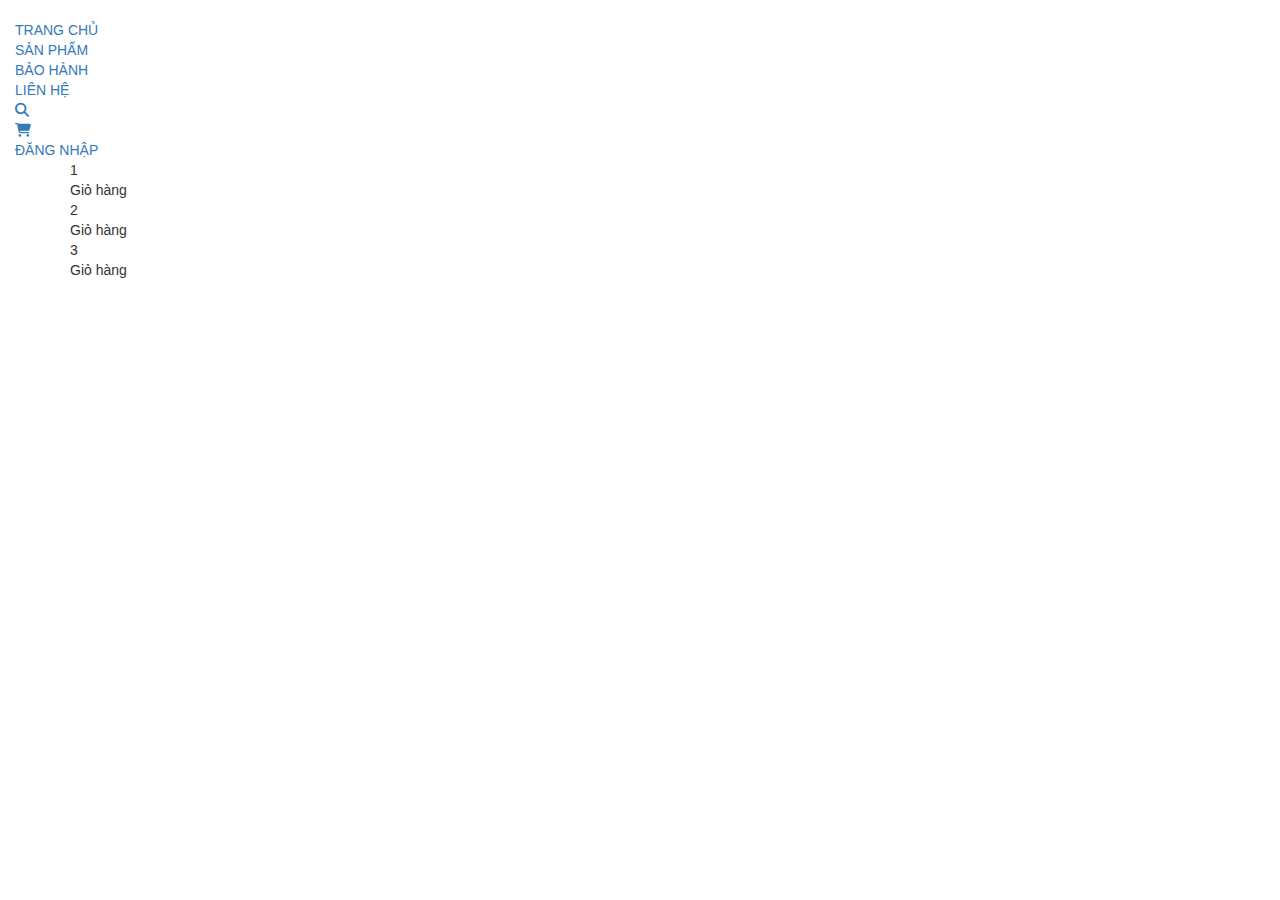
==== FE/HTML/pages/cart.html @ 6bcc18da "First commit" ====
<!DOCTYPE html>
<html lang="en">
<head>
    <meta charset="UTF-8">
    <meta name="viewport" content="width=device-width, initial-scale=1.0">
    <title>Cart</title>
</head>
<body>
    <div id="header-container"></div>

    <script>
        fetch('../components/header.html')
            .then(response => response.text())
            .then(data => {
                document.getElementById('header-container').innerHTML = data;
            });
    </script>
    <div class="container cart-step">
        <div class="cart-step__box">
            <div class="cart-step__number cart-step__number--active">
                <div class="cart-step__number--background"> <div class="background"></div> <span>1</span></div> 
                <div class="cart-step__text">
                    Giỏ hàng
                </div>
            </div>
            <div class="cart-step__number cart-step__number--active">
                <div class="cart-step__number--background"> <div class="background"></div> <span>2</span></div> 
                <div class="cart-step__text">
                    Giỏ hàng
                </div>
            </div>
            <div class="cart-step__number cart-step__number--active">
                <div class="cart-step__number--background"><div class="background"></div><span>3</span></div> 
                <div class="cart-step__text">
                    Giỏ hàng
                </div>
            </div>
        </div>
    </div>
    <div class="cart-item">
        <div class="container">
        <div class="row">
          
        </div>
    </div>
    </div>
    
</body>
</html>
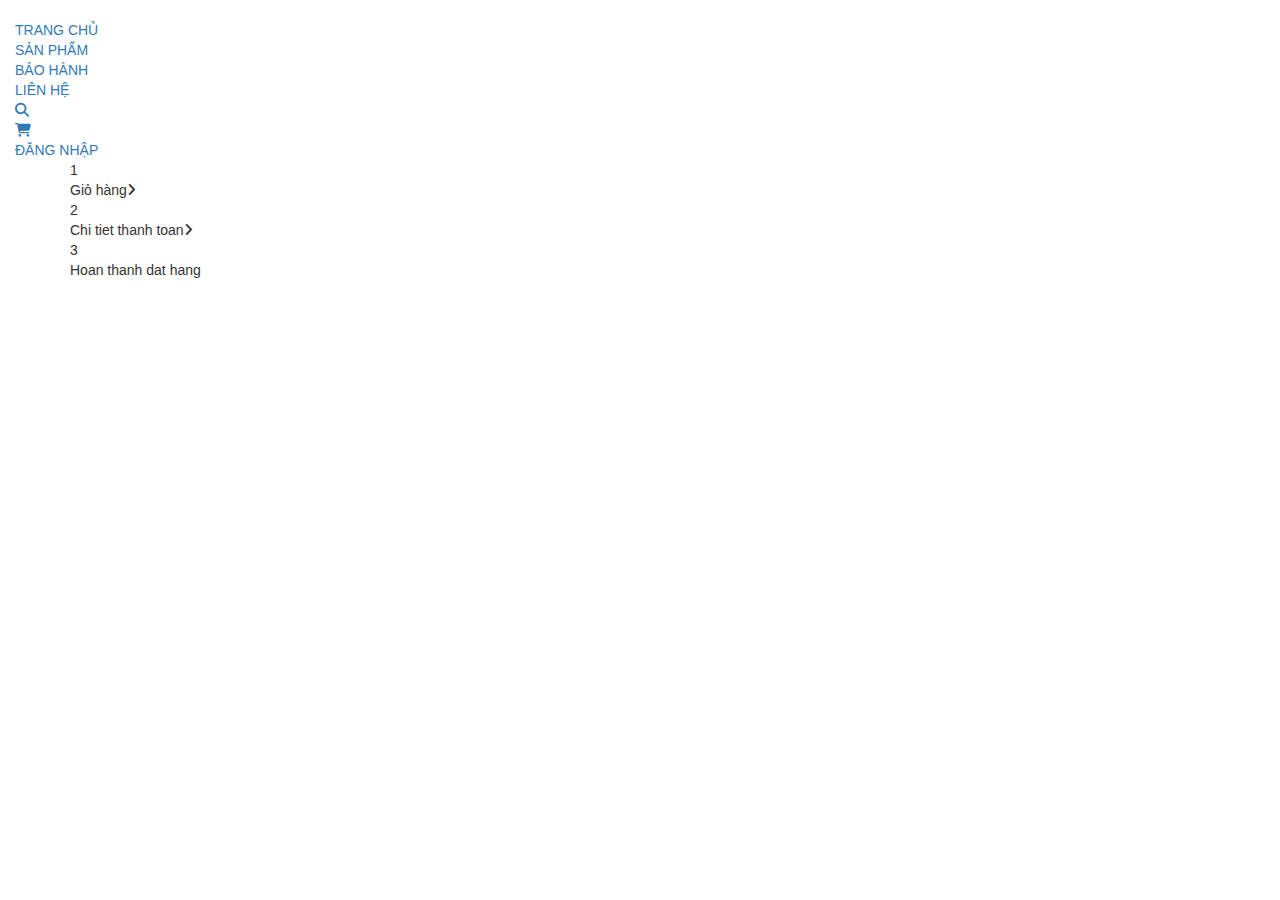
==== commit dbe3cfc3: "CSS Gio hang" ====
--- a/FE/HTML/pages/cart.html
+++ b/FE/HTML/pages/cart.html
@@ -17,22 +17,22 @@
     </script>
     <div class="container cart-step">
         <div class="cart-step__box">
-            <div class="cart-step__number cart-step__number--active">
+            <div class="cart-step__number cart-step__number--active-one">
                 <div class="cart-step__number--background"> <div class="background"></div> <span>1</span></div> 
                 <div class="cart-step__text">
-                    Giỏ hàng
+                     Giỏ hàng<i class="fa-solid fa-angle-right"></i>
                 </div>
             </div>
-            <div class="cart-step__number cart-step__number--active">
+            <div class="cart-step__number cart-step__number--active-two">
                 <div class="cart-step__number--background"> <div class="background"></div> <span>2</span></div> 
                 <div class="cart-step__text">
-                    Giỏ hàng
+                    Chi tiet thanh toan<i class="fa-solid fa-angle-right"></i> 
                 </div>
             </div>
-            <div class="cart-step__number cart-step__number--active">
+            <div class="cart-step__number cart-step__number--active-three">
                 <div class="cart-step__number--background"><div class="background"></div><span>3</span></div> 
                 <div class="cart-step__text">
-                    Giỏ hàng
+                     Hoan thanh dat hang
                 </div>
             </div>
         </div>
